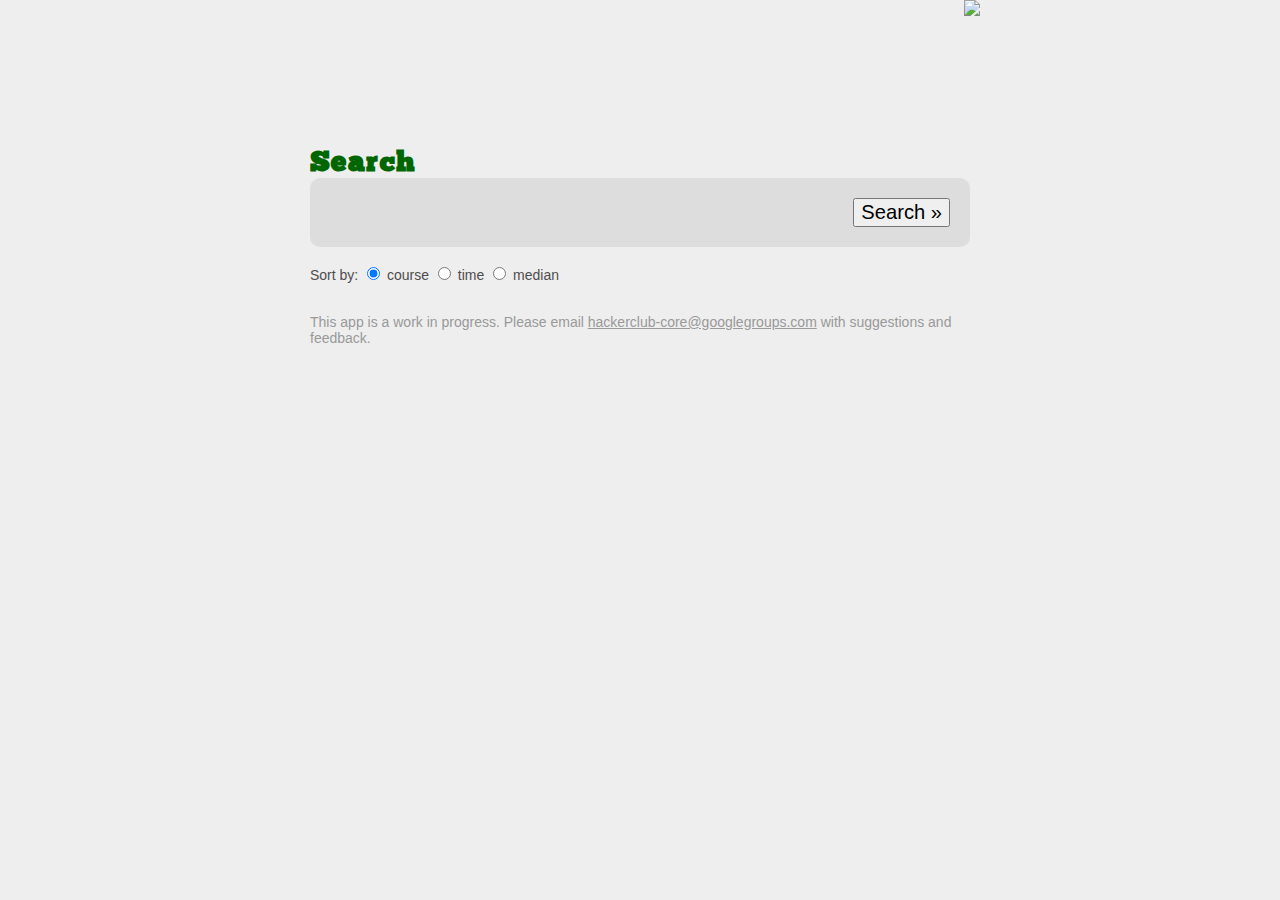
==== index.html @ f26a70c1 "fixed firefox bug: removed console.logs" ====
<html>
	<head>
		<title>Dartmouth Course Picker by Hacker Club</title>

		<script type="text/javascript" src="https://ajax.googleapis.com/ajax/libs/jquery/1.5.2/jquery.min.js"></script>
		<script type="text/javascript" src="dept_map.js"></script>
        <script type="text/javascript" src="jquery-autocomplete/jquery.autocomplete.min.js"></script>

		<link rel="stylesheet" type="text/css"  href="pickre.css" />
		<link rel="stylesheet" type="text/css"  href="jquery-autocomplete/jquery.autocomplete.css" />

		<script type="text/javascript" >
var profs = null;
var dept_abbrevs = null;
var titles = null;
var empty_rows = 0;
var query_url = 'http://hacktown.cs.dartmouth.edu/search/courses/courses/_search';

function show_error(e) {
    //console.log(e);
    the_results_div = get_or_create_results_div().find('#the_results');
    the_results_div.empty();
    result_div = $('<div class="error_msg"><h3>OH NOES! AN ERROR!</h3><h4>Shield Your Eyes:</h4><div>');
    result_div.append(JSON.stringify(e));
    the_results_div.append(result_div);
    return true;
}

var last_result = null;     // used for re-sorting 
var sortby = "course";
function sort_results(data) {
    var f;
    switch(sortby) {
        case "course":
            f = function(a,b) {
                var keya = a['Department'];
                var keyb = b['Department'];
                if (keya < keyb) {
                    return -1;
                }
                else if (keya > keyb) {
                    return 1;
                }
                else {
                    return a['Number'] - b['Number'];
                }
            }
            break;
        case "time":
            f = function(a,b) {

                function score(period) {
                    switch(period) {
                        case '8': return 0;
                        case '9': return 1;
                        case '9L': return 1;
                        case '9S': return 1;
                        case '10': return 2;
                        case '10A': return 2;
                        case '11': return 3;
                        case '12': return 4;
                        case '2': return 5;
                        case '2A': return 5;
                        case '3A': return 6;
                        case '3B': return 6;
                    }
                }
                return score(a['period']) - score(b['period']);
            }
            break;
        case "median":
            // highest first
            f = function(a,b) {
                if (!a['avg_median'])
                    return 1;
                if (!b['avg_median'])
                    return -1;
                return b['avg_median'] - a['avg_median'];
            }
            break;

        default: alert('invalid sorting id, something went wrong');
    }
    return data.sort(f);
}

function show_results(results) {
    results = sort_results(results);

    the_results_div = get_or_create_results_div().find('#the_results');
    the_results_div.empty();
    if(!results || results == '' || results == {}){
        result_div = $('<div class="error_msg">No results :(</div>');
        the_results_div.append(result_div);
        return false;
    }
    /*
		dept_num_title
		term
		profs
		time
		distrib
		wcult
		crn
		nro
    */
    for (key in results) {
        result = results[key];
        if (!result) continue;
        result_div = $('<div class="result"></div>');

        // title
        title = $('<span class="dept_num_title">' + result['Department'] + ' ' + result['Number'] + ': ' + result['title'] + '</span>');
        // crn
        crn = $('<span class="crn">CRN ' + result['CRN'] + '</span>');
        title.append(crn);
        result_div.append(title);

        // Course guide link
        var deptnum = get_department_number(result['Department']);
        var link = 'http://hacktown.cs.dartmouth.edu/gudru/index.php?become=view&year=&term=&number='+result['Number']+'&prof=&action=selectcourses2&dept='+deptnum
        var cglink_div = $('<a class="cglink" href="'+link+'" target="_blank">read reviews</a>');
        result_div.append(cglink_div);

        // term
        term = $('<span class="term"><span class="fieldname">term </span>' + result['term'] + ' ' + result['year'] + '</span>');
        result_div.append(term);

        // profs
        profs_div = $('<span class="profs"></span>');
        if (result['Professors'].length <= 1) {
			profs_div.append($('<span class="fieldname">prof </span>'));
        }
        else {
			profs_div.append($('<span class="fieldname">profs </span>'));
        }
        if (result['Professors'].length > 0) {
            var first = true;
            var html = '';
            for (key in result['Professors']) {
                if (!first) {
                    html += ', ';
                }
                first = false;
                html += result['Professors'][key];
            }
            profs_div.append(html);
        }
        else {
            profs_div.append($('<span class="notfound">none listed</span>'));
        }
        result_div.append(profs_div);

        // Period
        time = $('<span class="time"><span class="fieldname">period </span>' + result['period'] + '</span>');
        result_div.append(time);

        // offered
        if (result['offered']) {
            offered = $('<span class="offered"><span class="fieldname">offered </span>' + result['offered'] + '</span>');
            result_div.append(offered);
        }

		// Distribs
        distrib = $('<span class="distrib"><span class="fieldname">distrib </span></span>');
        if(result['dist'] && result['dist'].length > 0){
            var first = true;
            var html = '';
            // TODO at the moment we bundle distribs together into a string
            // so this is unnecessary
            for (key in result['dist']) {
                if (!first) {
                    html += ', ';
                }
                first = false;
                html += result['dist'][key];
            }
            distrib.append(html);
        }
        else{
            distrib.append($('<span class="notfound">none</span>'));
        }
        result_div.append(distrib);

        // WCULT
        wcult = $('<span class="wcult"><span class="fieldname">wcult </span></span>');
        if(result['wc']){
            wcult.append(result['wc']);
        }
        else{
            wcult.append($('<span class="notfound">none</span>'));
        }
        result_div.append(wcult);

        // Can NRO?
        nro = $('<span class="nro"><span class="fieldname">nro </span></span>');
        if(result['nro'] == 'true'){
            nro.append($('<span>yes</span>')); // TODO why is this not displaying w/o <span>?
        }
        else if(result['nro'] == 'false'){
            nro.append($('<span class="notfound">no</span>'));
        }
        result_div.append(nro);

        // Median
        var med;
        if (result['avg_median']) {
            var avg = result['avg_median'].toFixed(2);
            med = '<span>' + avg + '</span>';
        }
        else {
            med = '<span class="notfound">not available</span>';
        }
        var median_div = $('<span class="median"><span class="fieldname">avg median </span></span>' + med);
        result_div.append(median_div);

        // Note
        if (result['note']) {
            var note_div = $('<span class="note"><span class="fieldname">note </span>'+result['note']+'</span>');
            result_div.append(note_div);
        }


        // Description
        if (result['description']) {
            var description_div = $('<span class="description"><span class="fieldname">description </span>'+result['description']+'</span>');
            result_div.append(description_div);
        }

        the_results_div.append(result_div);
    }
    last_result = results;
}

// course guide defines depts by number
function get_department_number(dept) {
    if (dept_map && dept_map[dept])
        return dept_map[dept]['id'];
    return -1;
}

function get_or_create_results_div() {
    results_div = $('#results');
    if (results_div.length < 1) {
        results_div = $('\
            <div id="results"> \
            <h3> \
            Results \
            </h3> \
            <div id="the_results"> \
            </div> \
            ');
    }
    $('#results_container').html(results_div);
    return results_div;
}

function generate_input_field_quarter() {
    quarters = ['Fall', 'Winter', 'Spring', 'Summer'];
    date = new Date();
    this_year = date.getFullYear();
    years = [this_year, this_year+1]
    var html = '';
    html += '<select name="term">';
    for (key in quarters) {
        quarter = quarters[key];
        html += '<option value="' + quarter + '">' + quarter + '</option>';
    }
    html += '</select>';
    html += '<select name="year">';
    for (key in years) {
        year = years[key];
        html += '<option value="' + year+ '">' + year+ '</option>';
    }
    html += '</select>';
    return html;
}

function generate_input_field_time() {
    times = ['8', '9', '9L', '9S', '10', '11', '12', '2', '10A', '2A', '3A', '3B', ];
    html = '';
    html += '<span style="font-size: .7em;">';
    for (key in times) {
        time = times[key];
        html += '<input type="checkbox" name="period_' + time + '" id="period_' + time + '" value="1" /><label for="period_'+time+'">'+time+'</label>';
    }
    html += '&nbsp;&nbsp;&nbsp;';
    html += '<a href="#" class="check_all">ALL</a>';
    html += '&nbsp;&nbsp;&nbsp;';
    html += '<a href="#" class="check_none">NONE</a>';
    html += '</span>';
    return html;
}

function generate_input_field_distrib() {
    distribs = ['ART', 'LIT', 'TMV', 'INT', 'SOC', 'QDS', 'SCI', 'SLA', 'TAS', 'TLA', ];
    html = '';
    html += '<span style="font-size: .7em;">';
    for (key in distribs) {
        distrib = distribs[key];
        html += '<input type="checkbox" name="distrib_' + distrib + '" id="distrib_' + distrib + '" value="1" /><label for="distrib_'+distrib+'">'+distrib+'</label>';
    }
    html += '&nbsp;&nbsp;&nbsp;';
    html += '<a href="#" class="check_all">ALL</a>';
    html += '&nbsp;&nbsp;&nbsp;';
    html += '<a href="#" class="check_none">NONE</a>';
    html += '</span>';
    return html;
}

var search_options = {
    'Professors': {
        'long_name': 'Professor',
        'input_field': '<input type="text" name="Professors" id="Professors" value=""/>',
    },
    'title': {
        'long_name': 'Title',
        'input_field': '<input type="text" name="title" id="title" value=""/>',
    },
    'department': {
        'long_name': 'Department',
        'input_field': '<input type="text" name="Department" id="dept" value=""/>',
    },
    'Number': {
        'long_name': 'Course Number',
        'input_field': '<input type="text" name="Number" id="Number" value=""/>',
    },
    'description': {
        'long_name': 'Course Description',
        'input_field': '<input type="text" name="description" id="description" value=""/>',
    },
    'median_grade': {
        'long_name': 'Average Median',
        'input_field': ' \
<select name="avg_median" > \
<option value="4.00">A</option> \
<option value="3.66">A- or higher</option> \
<option value="3.33">B+ or higher</option> \
<option value="3.0">B or higher</option> \
<option value="2.66">B- or higher</option> \
</select> \
',
    },
    'time': {
        'long_name': 'Meeting Time',
        'input_field': generate_input_field_time(),
    },
    'term': {
        'long_name': 'Quarter',
        'input_field': generate_input_field_quarter(),
    },
    'dist': {
        'long_name': 'Distrib',
        'input_field': generate_input_field_distrib(),
    },
    'wc': {
        'long_name': 'World Culture',
        'input_field': '\
<select name="wc"><option value="W">W</option><option value="NW">NW</option><option value="CI">CI</option></select>',
    },
    'nro': {
        'long_name': 'Can NRO?',
        'input_field': '<input type="checkbox" name="nro" value="true" checked="checked"/>Heck Yeah',
    },
/*
'enrollment_cap':  {
'long_name' : 'Enrollment Cap',
'input_field' : '<input type="text" name="" id="" value="" />',
},
*/
    /*
    'space_left': {
        'long_name': 'Space Left?',
        'input_field': '<input type="checkbox" checked="checked" />Heck Yeah',
    },
    */
};

function make_left_side_dropdown() {
    var dropdown = $('<select name="criteria"></select>');
    var first_option = $('<option value="null">---Choose Criteria---</option>');
    dropdown.append(first_option);
    for (var key in search_options) {
        var settings = search_options[key];
        var option_tag = $('<option></option>');
        option_tag.attr('value', key);
        option_tag.html(settings['long_name']);
        dropdown.append(option_tag);
    }
    dropdown.change(function () {
        choice = $(this).val();
        old_value = dropdown.data('old_value');
        dropdown.data('old_value', choice);
        if (choice == 'null') {
            var right_side_html = '';
            if (!$(this).data('is_empty')) {
                empty_rows++;
                $(this).data('is_empty', true);
            }
        } else {
            $(this).children('[value="null"]').hide();
            search_options[choice]['in_use'] = true;
            var right_side_html = search_options[choice]['input_field'];
            if ($(this).data('is_empty')) {
                empty_rows--;
                $(this).data('is_empty', false);
            }
        }
        if(!old_value){
            $(this).parent().children('.close_row').show();
        }
        if (old_value) {
            search_options[old_value]['in_use'] = false;
        }
        var right_side = $(this).parents('fieldset.search_row').find('.right_side')
        right_side.html(right_side_html);
        add_search_row_if_we_need_one();
    });
    dropdown.data('is_empty', true);
    dropdown.mouseenter(function () {
        for (key in search_options) {
            if (search_options[key]['in_use']) {
                $(this).find("option[value='" + key + "']").hide();

            } else {
                $(this).find("option[value='" + key + "']").show();
            }
        }
    });
    return dropdown

}

function add_search_row_if_we_need_one() {
    while (empty_rows <= 0) {
        insert_search_row_dom_element();
    }
    $(".check_all").click(function () {
        $(this).parent().children("input").attr('checked', 'checked');
    });
    $(".check_none").click(function () {
        $(this).parent().children("input").attr('checked', '');
    });
    $(".close_row").click(function () {
        left_side = $(this).parent();
        // choose "null" in the dropdown--just to make sure that the option that had been selected gets added back to the set of available options
        left_side.find("select option:selected").removeAttr('selected');
        left_side.find("select option[value='term']").attr('selected', 'selected');
        left_side.find("select").change();
        left_side.parent().hide();
    });
    $('input[name="Professors"]').autocomplete(profs,
            {
                matchContains: true,
                //autoFill: true,
                selectFirst: false
            });
    $('input[name="title"]').autocomplete(titles,
            {
                matchContains: true,
                //autoFill: true,
                selectFirst: false
            });
    $('input[name="Department"]').autocomplete(dept_abbrevs,
            {
                //autoFill: true,
                multiple: true,
                selectFirst: false
            });
}

function make_search_row_dom_element() {
    row = $(' <fieldset class="search_row"> </fieldset> ');
    left_side = $(' <fieldset class="left_side"> </fieldset> ');
    close_link = $('<a href="#" class="close_row">X</a>');
    left_side.append(close_link);
    close_link.hide();
    left_side.append(make_left_side_dropdown());
    right_side = $(' <fieldset class="right_side"></fieldset> ');
    row.append(left_side);
    row.append(right_side);
    return row[0];
}

function get_search_form() {
    return $('#search_form');
}

function insert_search_row_dom_element() {
    row = make_search_row_dom_element();
    get_search_form().find('.rows').append(row);
    /*
    if (row.find('#Professors')) {
        $('#Professors').focus();
    }
    else if (row.find('#title')) {
        $('#title').focus();
    }
    */
    empty_rows++;
    return row;
}


function do_search() {
    the_form = $('#search_form');
    form_params = the_form.serializeArray();
    periods = [];
    distribs = [];

    queries = [];
    for (key in form_params) {
        if (form_params[key]['name'] == 'Department' && form_params[key]['value'] != '') {
            var vals = form_params[key]['value'].split(',');

            depts = [];
            for (var k in vals) {
                var val = $.trim(vals[k]);
                if (val == '') continue;

                // resolve dept
                if (!dept_map[val]) {
                    //try to resolve it
                    for (key in dept_map) {
                        if (dept_map[key]['name'].toLowerCase() == val.toLowerCase()) {
                            val = key;
                            break;
                        }
                    }
                }
                depts.push(val);
            }

            i = {}; //hash needs to be built at runtime
            i['Department'] = depts.join(' OR ');
            queries.push({
                "field": i
            });
        }
        else if (form_params[key]['name'] == 'description' && form_params[key]['value'] != '') {
            var val = form_params[key]['value'];
            splits = val.split(' ');
            joinme = [];
            for (s in splits) {
                if (splits[s] != '')
                    joinme.push(splits[s]);
            }
            val = joinme.join(' AND ');

            i = {}; //hash needs to be built at runtime
            i['description'] = val;
            queries.push({
                "field": i
            });
        }
        else if (form_params[key]['name'] == 'Professors' && form_params[key]['value'] != '') {
            var val = form_params[key]['value'];
            splits = val.split(' ');
            joinme = [];
            for (s in splits) {
                if (splits[s] != '')
                    joinme.push(splits[s]);
            }
            val = joinme.join(' AND ');

            i = {}; //hash needs to be built at runtime
            i['Professors'] = val;
            queries.push({
                "field": i
            });
        }
        else if (form_params[key]['name'] == 'title' && form_params[key]['value'] != '') {
            var val = form_params[key]['value'];
            splits = val.split(' ');
            joinme = [];
            for (s in splits) {
                if (splits[s] != '')
                    joinme.push(splits[s]);
            }
            val = joinme.join(' AND ');

            i = {}; //hash needs to be built at runtime
            i['title'] = val;
            queries.push({
                "field": i
            });
        }
        else if (form_params[key]['name'] == 'Number' && form_params[key]['value'] != '') {
            var val = parseInt(form_params[key]['value']);
            if (isNaN(val))
                continue;

            // course numbers are length 3, padded by 0s
            var pad = val+'';
            while (pad.length < 3) {
                pad = '0'+pad;
            }

            i = {}; //hash needs to be built at runtime
            i['Number'] = pad;
            queries.push({
                "field": i
            });
        }
        else if (form_params[key]['name'] == 'avg_median' && form_params[key]['value'] != '') {
            var val = parseFloat(form_params[key]['value']);
            i = {}; //hash needs to be built at runtime
            i['avg_median'] = pad;
            // http://www.elasticsearch.org/guide/reference/query-dsl/range-query.html
            queries.push({
                    "range": {
                        "avg_median": {
                            "from": val,
                            "to": 5
                        }
                    }
            });
        }
        else if (form_params[key]['name'] == 'criteria') {
            continue;
        } else if (form_params[key]['name'].substring(0, 7) == 'period_') {
            // grab the period param
            if (form_params[key]['value'] == '1') {
                periods.push(form_params[key]['name'].substring(7));
            }
        } else if (form_params[key]['name'].substring(0, 8) == 'distrib_') {
            // grab the distrib param
            if (form_params[key]['value'] == '1') {
                distribs.push(form_params[key]['name'].substring(8));
            }
        }  else if(form_params[key]['value'] && form_params[key]['value'] != ''){
            i = {}; //hash needs to be built at runtime
            i[form_params[key]['name']] = form_params[key]['value'];
            queries.push({
                "field": i
            });
        }
    }

    if (periods.length > 0) {
    	i = {
            "field": {
                "period": periods.join(' ')
            }
       };
        queries.push(i);
    }
    if (distribs.length > 0) {
    	i = {
            "field": {
                "dist": distribs.join(' ')
            }
       };
        queries.push(i);
    }
    search_params = {
        "size": 9000,
        "query": {"bool": { "must":  queries}}
    };
    //console.log(JSON.stringify(search_params));
    $('#results_container').html('<h1>Loading...</h1>');
    $.ajax({
        dataType: "json",
        type: "POST",
        url: query_url,
        data: JSON.stringify(search_params),
        success: function (data) {
            //we only want the juicy part of the data
            //console.log(JSON.stringify(data));
            data = data['hits']['hits'];
            for (key in data) {
                data[key] = data[key]["_source"];
                if (!data[key]) continue;
                //pull the Department, number, section info out of the "names" field
                data[key]['Department'] = data[key]["names"][0]["Department"];
                data[key]['Number'] = data[key]["names"][0]["Number"];
                data[key]['Section'] = data[key]["names"][0]["Section"];
            }
            show_results(data);
        },
        error: function (e) {
            show_error(e);
        }
    });
}

function removeDups(arrVal) {
    var uniqueArr = [];
    for (var i = arrVal.length; i--; ) {
        var val = arrVal[i];
        if ($.inArray(val, uniqueArr) === -1) {
            uniqueArr.unshift(val);
        }
    }
    return uniqueArr;
}

//RUN THIS STUFF AT PAGE LOAD
$().ready(function () {
    search_params = {
        "size": 9000,
    };

    // prof and title autocomplete
    $.ajax({
        dataType: "json",
        type: "POST",
        url: query_url,
        data: JSON.stringify(search_params),
        success: function (data) {
            data = data['hits']['hits'];
            profs = removeDups($.map(data , function(x){ return x['_source']['Professors']}));
            titles = removeDups($.map(data , function(x){ return x['_source']['title']}));
        },
        error: function (e) {
            //console.log(JSON.stringify(e));
        }
    });

    // department autocomplete
    dept_abbrevs = []
    for (key in dept_map) {
        dept_abbrevs.push(key);
        dept_abbrevs.push(dept_map[key]['name']);
    }
        
    for (key in search_options) {
        search_options[key]['in_use'] = false;
    }

    row1 = insert_search_row_dom_element();
    row1 = $(row1);

    row1.find("select option:selected").removeAttr('selected');
    row1.find("select option[value='term']").attr('selected', 'selected');
    row1.find("select").change();

    //show_favorites();
    $("form#search_form input[type='submit']").click(function () {
    	try{
        	do_search();
        }catch(e){
        	//console.log(e.message)
        }
        return false;
    });


    // bind sort by preferences
    $("input:radio[name=sortby]").change(function() {
            sortby = $(this).val();
            if (last_result) {
                $('#results_container').html('Loading...');
                show_results(last_result);
            }
    });
});
</script>
	</head>
	<body>
		<div id="header">
			<a id="logo" href="http://hacktown.cs.dartmouth.edu">
				<img src="assets/pickr_logo.png"/>
			</a>
		</div>
		<div id="content">

			<div id="search">
				<h3>Search</h3>
				<form method="" action="" id="search_form">
					<fieldset class="rows">
					</fieldset>
					<input type="submit" value="Search &raquo;"/>
				</form>
			</div>

            <div>
                Sort by: <input type="radio" id="sortby_course" name="sortby" value="course" checked> <label for="sortby_course">course</label>
                <input type="radio" id="sortby_time" name="sortby" value="time"> <label for="sortby_time">time</label>
                <input type="radio" id="sortby_median" name="sortby" value="median"> <label for="sortby_median">median</label>
            <br><br>
            </div>

			<div id="results_container">
			</div>
			<!--
			<div id="favorites">

			<h2>
			Favorites
			</h2>

			</div>
			-->
            <div id="disclaimer">
            This app is a work in progress.  Please email <a href="mailto:hackerclub-core@googlegroups.com">hackerclub-core@googlegroups.com</a> with suggestions and feedback.
            </div>
		</div>
	</body>
</html>
---- pickre.css ----
@font-face {
    font-family: 'ChunkFiveRegular';
    src: url('font-face/ChunkFive/Chunkfive-webfont.eot');
    src: url('font-face/ChunkFive/Chunkfive-webfont.eot?#iefix') format('embedded-opentype'),
         url('font-face/ChunkFive/Chunkfive-webfont.woff') format('woff'),
         url('font-face/ChunkFive/Chunkfive-webfont.ttf') format('truetype'),
         url('font-face/ChunkFive/Chunkfive-webfont.svg#ChunkFiveRegular') format('svg');
    font-weight: normal;
    font-style: normal;
}

h3 {
	font-family:ChunkFiveRegular;
	letter-spacing:0.05em;
	font-size:2em;
	color:#060;
	margin:0;
	padding:0;
}

html{
    width: 100%;
/*    background-color: gray;
*/
}
body{
    width: 700px;
    margin: auto;
    background-color: #eee;
    font-family: arial;
    font-size: 14px;
    color: #4d4d4d;
}

#header{
	height:130px;
}

#header a#logo{
	position:relative;
	float:right;
	right:10px;
}

#content{
    padding: 20px;
}

fieldset{
    margin: 0;
    padding: 0;
    background: none;
    border: none;
}

#search_form{
    border-radius: 10px;
    -border-radius: 10px;
    -moz-border-radius: 10px;
    font-size: 1.2em;
    text-align: right;
    background-color: #ddd;
    padding: 20px;
}

#search_form input[type='submit']{
    display: inline-block;
    font-size: 1.2em;
}

.search_row{
    text-align: left;
    height: 50px;
}

.search_row .left_side{
    width: 300px;
    display: inline-block;
    vertical-align: middle;
    height: 100%;
    text-align: right;
}
.search_row .left_side select{
    width: 93%;
    overflow: hidden;
    text-align: left;
}
.search_row .left_side .close_link{
    width: 7%;
    overflow: hidden;
    text-align: left;
}

.search_row .right_side{
    height: 100%;
    vertical-align: middle;
    width: 300px;
    display: inline-block;
    padding: 0 10px 0 10px;
}
.search_row .right_side input[type='text']{
    width: 100%;
}

.search_row a.close_row {
	font-size: .8em;
}

.search_row a{
    text-decoration: none;
    font-family: arial 'courier new';
    font-weight: bold;
    vertical-align: middle;
    margin: 0px 3px;
    background-color:#aaa;
    color:#ddd;
    border: 0;
    padding: 0 3px 0 3px;
    -moz-border-radius: 3px;
    -webkit-border-radius: 3px;
    border-radius: 3px;
}
.search_row a:hover{
    background-color:#999;
    color:white;
}

.result .dept_num{
    display: block;
    width: 100%;
    font-size: 1.3em;
}
.result .desc{
    display: block;
    width: 100%;
    font-size: 1.1em;
}

.result > span{
    display: block;
    padding: 2px 10px;
}

.result span span.fieldname,
.result span.notfound
{
	font-weight:normal;
	font-style:italic;
}
.result span span.fieldname {
	color:#3a3;
	display:block;
	float:left;
	width:100px;
}
.result span.notfound {
	color:#044904;
}

.result {
	width: 100%;
	margin-bottom: 20px;
	background-color:#262;
	border-radius:10px;
	color:white;
	font-weight:bold;
	padding-bottom:6px;
	margin:13px 0 13px 0;
}

/* course title acts as the header of each section -- darker color */
.result .dept_num_title {
	background-color:#055005;
	border-radius:10px 10px 0 0;
	padding-top:5px;
	font-size:1.2em;
	letter-spacing:1px;
}

/* CRN is differently colored & off to the right b/c people don't care about it when skimming */
.result .crn {
	float:right;
	color:#3a3;
	font-weight:normal;
	font-style:italic;
}

/* error handling has different formatting than a single result*/
.error_msg {
	background-color:#aaa;
	color:white;
	font-weight:normal;
	padding:10px;
	border-radius:10px;
}

.description,
.note {
	font-weight:normal;
}

.cglink{
	color:white;
	background-color:#055005;
	font-style:italic;
	font-weight:normal;
	font-size:0.9em;
	vertical-align:middle;
	text-decoration:none;
	display:block;
	float:right;
	padding:6px 7px;
	margin:6px;
	border-radius:3px;
}
.cglink:hover{
    background-color:#3a3;
}

/* unused */
.result .offering{
    margin-left: 10px;
}
.result .offering .prof{
    margin-left: 5px;
}

.result .offering .time{
    margin-left: 5px;
}
.result .offering .term{
}
.result .offering .crn{
    margin-left: 5px;
}

#disclaimer {
    margin-top: 15px;
    color: #999;
}
#disclaimer a {
    color: #999;
}
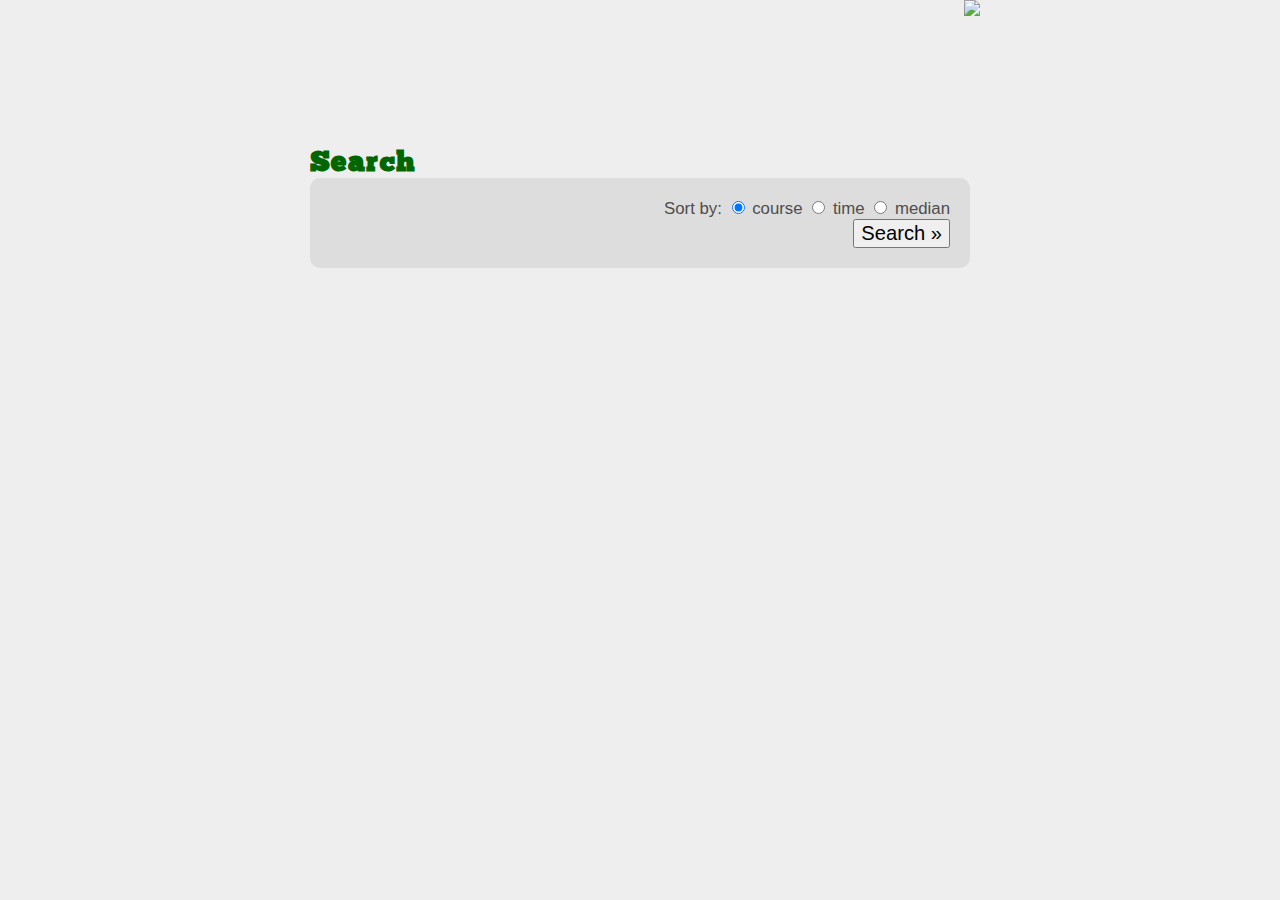
==== commit fdb77e94: "index:put median value in span w/ median fieldName" ====
--- a/index.html
+++ b/index.html
@@ -17,7 +17,7 @@
 var query_url = 'http://hacktown.cs.dartmouth.edu/search/courses/courses/_search';
 
 function show_error(e) {
-    //console.log(e);
+    console.log(e);
     the_results_div = get_or_create_results_div().find('#the_results');
     the_results_div.empty();
     result_div = $('<div class="error_msg"><h3>OH NOES! AN ERROR!</h3><h4>Shield Your Eyes:</h4><div>');
@@ -203,15 +203,14 @@
         result_div.append(nro);
 
         // Median
-        var med;
+        var median_div = $('<span class="median"><span class="fieldname">avg median </span></span>');
         if (result['avg_median']) {
             var avg = result['avg_median'].toFixed(2);
-            med = '<span>' + avg + '</span>';
+            median_div.append($('<span>' + avg + '</span>'));
         }
         else {
-            med = '<span class="notfound">not available</span>';
-        }
-        var median_div = $('<span class="median"><span class="fieldname">avg median </span></span>' + med);
+            median_div.append($('<span class="notfound">not available</span>'));
+        }
         result_div.append(median_div);
 
         // Note
@@ -464,7 +463,6 @@
     $('input[name="Department"]').autocomplete(dept_abbrevs,
             {
                 //autoFill: true,
-                multiple: true,
                 selectFirst: false
             });
 }
@@ -511,28 +509,19 @@
     queries = [];
     for (key in form_params) {
         if (form_params[key]['name'] == 'Department' && form_params[key]['value'] != '') {
-            var vals = form_params[key]['value'].split(',');
-
-            depts = [];
-            for (var k in vals) {
-                var val = $.trim(vals[k]);
-                if (val == '') continue;
-
-                // resolve dept
-                if (!dept_map[val]) {
-                    //try to resolve it
-                    for (key in dept_map) {
-                        if (dept_map[key]['name'].toLowerCase() == val.toLowerCase()) {
-                            val = key;
-                            break;
-                        }
+            var val = form_params[key]['value'];
+            // resolve dept
+            if (!dept_map[val]) {
+                //try to resolve it
+                for (key in dept_map) {
+                    if (dept_map[key]['name'].toLowerCase() == val.toLowerCase()) {
+                        val = key;
                     }
                 }
-                depts.push(val);
             }
 
             i = {}; //hash needs to be built at runtime
-            i['Department'] = depts.join(' OR ');
+            i['Department'] = val;
             queries.push({
                 "field": i
             });
@@ -657,7 +646,7 @@
         "size": 9000,
         "query": {"bool": { "must":  queries}}
     };
-    //console.log(JSON.stringify(search_params));
+    console.log(JSON.stringify(search_params));
     $('#results_container').html('<h1>Loading...</h1>');
     $.ajax({
         dataType: "json",
@@ -713,7 +702,7 @@
             titles = removeDups($.map(data , function(x){ return x['_source']['title']}));
         },
         error: function (e) {
-            //console.log(JSON.stringify(e));
+            console.log(JSON.stringify(e));
         }
     });
 
@@ -740,7 +729,7 @@
     	try{
         	do_search();
         }catch(e){
-        	//console.log(e.message)
+        	console.log(e.message)
         }
         return false;
     });
@@ -770,14 +759,16 @@
 				<form method="" action="" id="search_form">
 					<fieldset class="rows">
 					</fieldset>
+                    <fieldset id="sortby">
+                        Sort by: <input type="radio" id="sortby_course" name="sortby" value="course" checked> course
+                        <input type="radio" id="sortby_time" name="sortby" value="time"> time
+                        <input type="radio" id="sortby_median" name="sortby" value="median"> median
+                    </fieldset>
 					<input type="submit" value="Search &raquo;"/>
 				</form>
 			</div>
 
             <div>
-                Sort by: <input type="radio" id="sortby_course" name="sortby" value="course" checked> <label for="sortby_course">course</label>
-                <input type="radio" id="sortby_time" name="sortby" value="time"> <label for="sortby_time">time</label>
-                <input type="radio" id="sortby_median" name="sortby" value="median"> <label for="sortby_median">median</label>
             <br><br>
             </div>
 
@@ -792,9 +783,6 @@
 
 			</div>
 			-->
-            <div id="disclaimer">
-            This app is a work in progress.  Please email <a href="mailto:hackerclub-core@googlegroups.com">hackerclub-core@googlegroups.com</a> with suggestions and feedback.
-            </div>
 		</div>
 	</body>
 </html>
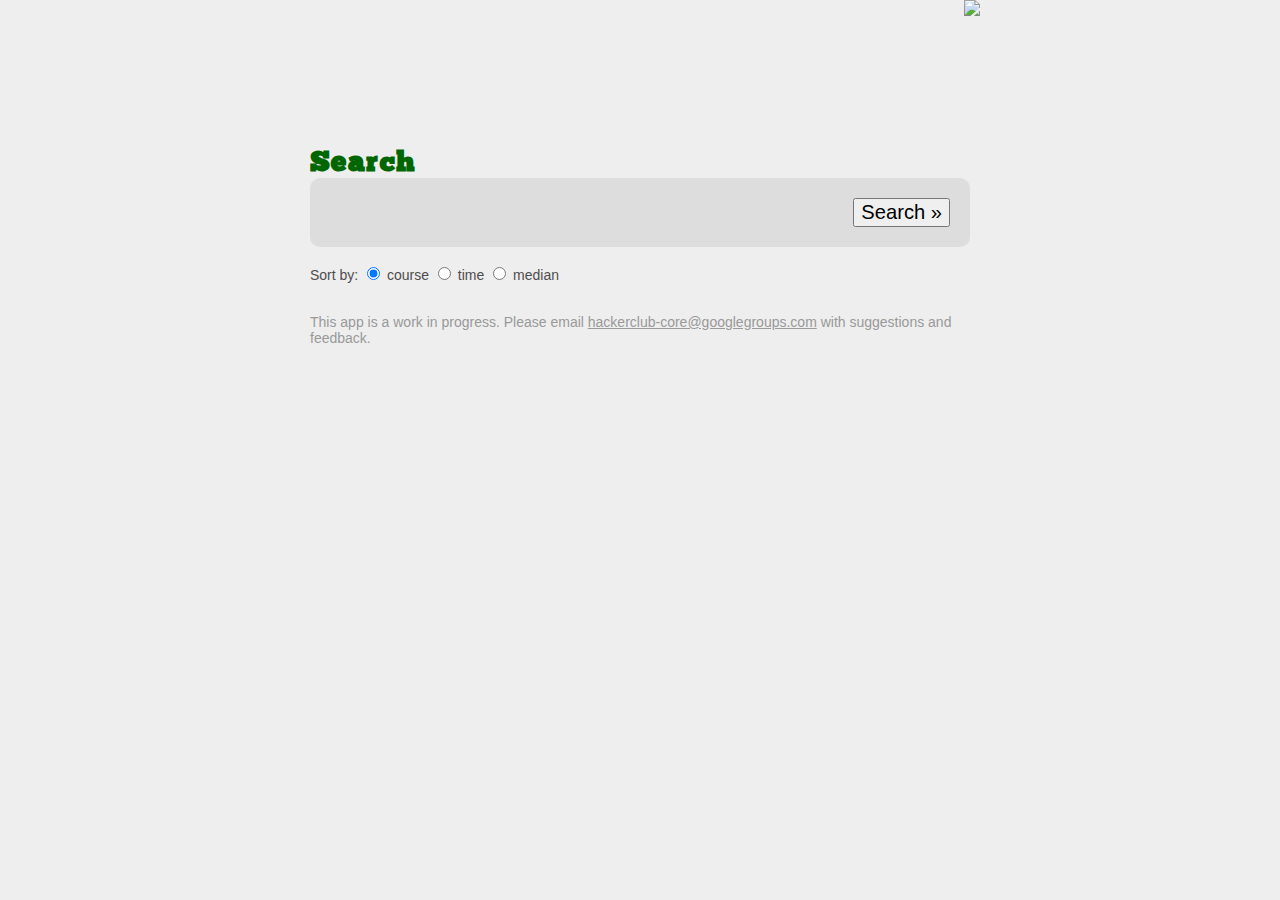
==== commit fc184388: "Merge branch 'master' of github.com:DartmouthHackerClub/CoursePicker" ====
--- a/index.html
+++ b/index.html
@@ -17,7 +17,7 @@
 var query_url = 'http://hacktown.cs.dartmouth.edu/search/courses/courses/_search';
 
 function show_error(e) {
-    console.log(e);
+    //console.log(e);
     the_results_div = get_or_create_results_div().find('#the_results');
     the_results_div.empty();
     result_div = $('<div class="error_msg"><h3>OH NOES! AN ERROR!</h3><h4>Shield Your Eyes:</h4><div>');
@@ -142,7 +142,8 @@
                     html += ', ';
                 }
                 first = false;
-                html += result['Professors'][key];
+		var prof = result['Professors'][key];
+                html += "<a href='http://dartwiki.org/w/" + prof.replace(' ', '_') + "'>" + prof + "</a>"
             }
             profs_div.append(html);
         }
@@ -306,74 +307,6 @@
     html += '</span>';
     return html;
 }
-
-var search_options = {
-    'Professors': {
-        'long_name': 'Professor',
-        'input_field': '<input type="text" name="Professors" id="Professors" value=""/>',
-    },
-    'title': {
-        'long_name': 'Title',
-        'input_field': '<input type="text" name="title" id="title" value=""/>',
-    },
-    'department': {
-        'long_name': 'Department',
-        'input_field': '<input type="text" name="Department" id="dept" value=""/>',
-    },
-    'Number': {
-        'long_name': 'Course Number',
-        'input_field': '<input type="text" name="Number" id="Number" value=""/>',
-    },
-    'description': {
-        'long_name': 'Course Description',
-        'input_field': '<input type="text" name="description" id="description" value=""/>',
-    },
-    'median_grade': {
-        'long_name': 'Average Median',
-        'input_field': ' \
-<select name="avg_median" > \
-<option value="4.00">A</option> \
-<option value="3.66">A- or higher</option> \
-<option value="3.33">B+ or higher</option> \
-<option value="3.0">B or higher</option> \
-<option value="2.66">B- or higher</option> \
-</select> \
-',
-    },
-    'time': {
-        'long_name': 'Meeting Time',
-        'input_field': generate_input_field_time(),
-    },
-    'term': {
-        'long_name': 'Quarter',
-        'input_field': generate_input_field_quarter(),
-    },
-    'dist': {
-        'long_name': 'Distrib',
-        'input_field': generate_input_field_distrib(),
-    },
-    'wc': {
-        'long_name': 'World Culture',
-        'input_field': '\
-<select name="wc"><option value="W">W</option><option value="NW">NW</option><option value="CI">CI</option></select>',
-    },
-    'nro': {
-        'long_name': 'Can NRO?',
-        'input_field': '<input type="checkbox" name="nro" value="true" checked="checked"/>Heck Yeah',
-    },
-/*
-'enrollment_cap':  {
-'long_name' : 'Enrollment Cap',
-'input_field' : '<input type="text" name="" id="" value="" />',
-},
-*/
-    /*
-    'space_left': {
-        'long_name': 'Space Left?',
-        'input_field': '<input type="checkbox" checked="checked" />Heck Yeah',
-    },
-    */
-};
 
 function make_left_side_dropdown() {
     var dropdown = $('<select name="criteria"></select>');
@@ -463,6 +396,7 @@
     $('input[name="Department"]').autocomplete(dept_abbrevs,
             {
                 //autoFill: true,
+                multiple: true,
                 selectFirst: false
             });
 }
@@ -509,19 +443,28 @@
     queries = [];
     for (key in form_params) {
         if (form_params[key]['name'] == 'Department' && form_params[key]['value'] != '') {
-            var val = form_params[key]['value'];
-            // resolve dept
-            if (!dept_map[val]) {
-                //try to resolve it
-                for (key in dept_map) {
-                    if (dept_map[key]['name'].toLowerCase() == val.toLowerCase()) {
-                        val = key;
+            var vals = form_params[key]['value'].split(',');
+
+            depts = [];
+            for (var k in vals) {
+                var val = $.trim(vals[k]);
+                if (val == '') continue;
+
+                // resolve dept
+                if (!dept_map[val]) {
+                    //try to resolve it
+                    for (key in dept_map) {
+                        if (dept_map[key]['name'].toLowerCase() == val.toLowerCase()) {
+                            val = key;
+                            break;
+                        }
                     }
                 }
+                depts.push(val);
             }
 
             i = {}; //hash needs to be built at runtime
-            i['Department'] = val;
+            i['Department'] = depts.join(' OR ');
             queries.push({
                 "field": i
             });
@@ -646,7 +589,7 @@
         "size": 9000,
         "query": {"bool": { "must":  queries}}
     };
-    console.log(JSON.stringify(search_params));
+    //console.log(JSON.stringify(search_params));
     $('#results_container').html('<h1>Loading...</h1>');
     $.ajax({
         dataType: "json",
@@ -684,10 +627,106 @@
     return uniqueArr;
 }
 
+// implement JSON.stringify serialization for browsers that don't have
+JSON = {};
+JSON.stringify = JSON.stringify || function (obj) {
+    var t = typeof (obj);
+    if (t != "object" || obj === null) {
+        // simple data type
+        if (t == "string") obj = '"'+obj+'"';
+        return String(obj);
+    }
+    else {
+        // recurse array or object
+        var n, v, json = [], arr = (obj && obj.constructor == Array);
+        for (n in obj) {
+            v = obj[n]; t = typeof(v);
+            if (t == "string") v = '"'+v+'"';
+            else if (t == "object" && v !== null) v = JSON.stringify(v);
+            json.push((arr ? "" : '"' + n + '":') + String(v));
+        }
+        return (arr ? "[" : "{") + String(json) + (arr ? "]" : "}");
+    }
+};
+
+// search options
+var search_options = {
+    'Professors': {
+        'long_name': 'Professor',
+        'input_field': '<input type="text" name="Professors" id="Professors" value=""/>'
+    },
+    'title': {
+        'long_name': 'Title',
+        'input_field': '<input type="text" name="title" id="title" value=""/>'
+    },
+    'department': {
+        'long_name': 'Department',
+        'input_field': '<input type="text" name="Department" id="dept" value=""/>'
+    },
+    'Number': {
+        'long_name': 'Course Number',
+        'input_field': '<input type="text" name="Number" id="Number" value=""/>'
+    },
+    'description': {
+        'long_name': 'Course Description',
+        'input_field': '<input type="text" name="description" id="description" value=""/>'
+    },
+    'median_grade': {
+        'long_name': 'Average Median',
+        'input_field': ' \
+<select name="avg_median" > \
+<option value="4.00">A</option> \
+<option value="3.66">A- or higher</option> \
+<option value="3.33" selected>B+ or higher</option> \
+<option value="3.0">B or higher</option> \
+<option value="2.66">B- or higher</option> \
+</select> \
+'
+    },
+    'time': {
+        'long_name': 'Meeting Time',
+        'input_field': generate_input_field_time()
+    },
+    'term': {
+        'long_name': 'Quarter',
+        'input_field': generate_input_field_quarter()
+    },
+    'dist': {
+        'long_name': 'Distrib',
+        'input_field': generate_input_field_distrib()
+    },
+    'wc': {
+        'long_name': 'World Culture',
+        'input_field': '\
+<select name="wc"><option value="W">W</option><option value="NW">NW</option><option value="CI">CI</option></select>'
+    },
+    'nro': {
+        'long_name': 'Can NRO?',
+        'input_field': '<input type="checkbox" name="nro" value="true" checked="checked"/>Heck Yeah'
+    }
+/*
+'enrollment_cap':  {
+'long_name' : 'Enrollment Cap',
+'input_field' : '<input type="text" name="" id="" value="" />'
+},
+*/
+    /*
+    'space_left': {
+        'long_name': 'Space Left?',
+        'input_field': '<input type="checkbox" checked="checked" />Heck Yeah'
+    },
+    */
+};
+
 //RUN THIS STUFF AT PAGE LOAD
 $().ready(function () {
+    if($.browser.msie) {
+        $('#results_container').html('<h1><a href="http://getfirefox.com">Get Firefox</a> or <a href="http://google.com/chrome">Get Chrome</a></h1>');
+        alert("Course picker isn't written for Internet Explorer and may not work correctly.");
+    }
+
     search_params = {
-        "size": 9000,
+        "size": 9000
     };
 
     // prof and title autocomplete
@@ -702,7 +741,7 @@
             titles = removeDups($.map(data , function(x){ return x['_source']['title']}));
         },
         error: function (e) {
-            console.log(JSON.stringify(e));
+            //console.log(JSON.stringify(e));
         }
     });
 
@@ -729,7 +768,7 @@
     	try{
         	do_search();
         }catch(e){
-        	console.log(e.message)
+        	//console.log(e.message)
         }
         return false;
     });
@@ -743,13 +782,29 @@
                 show_results(last_result);
             }
     });
+
+
 });
+</script>
+
+<script type="text/javascript">
+
+  var _gaq = _gaq || [];
+  _gaq.push(['_setAccount', 'UA-23367713-1']);
+  _gaq.push(['_trackPageview']);
+
+  (function() {
+    var ga = document.createElement('script'); ga.type = 'text/javascript'; ga.async = true;
+    ga.src = ('https:' == document.location.protocol ? 'https://ssl' : 'http://www') + '.google-analytics.com/ga.js';
+    var s = document.getElementsByTagName('script')[0]; s.parentNode.insertBefore(ga, s);
+  })();
+
 </script>
 	</head>
 	<body>
 		<div id="header">
 			<a id="logo" href="http://hacktown.cs.dartmouth.edu">
-				<img src="assets/pickr_logo.png"/>
+				<img src="assets/pickr_logo.png" border="0"/>
 			</a>
 		</div>
 		<div id="content">
@@ -759,16 +814,14 @@
 				<form method="" action="" id="search_form">
 					<fieldset class="rows">
 					</fieldset>
-                    <fieldset id="sortby">
-                        Sort by: <input type="radio" id="sortby_course" name="sortby" value="course" checked> course
-                        <input type="radio" id="sortby_time" name="sortby" value="time"> time
-                        <input type="radio" id="sortby_median" name="sortby" value="median"> median
-                    </fieldset>
 					<input type="submit" value="Search &raquo;"/>
 				</form>
 			</div>
 
             <div>
+                Sort by: <input type="radio" id="sortby_course" name="sortby" value="course" checked> <label for="sortby_course">course</label>
+                <input type="radio" id="sortby_time" name="sortby" value="time"> <label for="sortby_time">time</label>
+                <input type="radio" id="sortby_median" name="sortby" value="median"> <label for="sortby_median">median</label>
             <br><br>
             </div>
 
@@ -783,6 +836,9 @@
 
 			</div>
 			-->
+            <div id="disclaimer">
+            This app is a work in progress.  Please email <a href="mailto:hackerclub-core@googlegroups.com">hackerclub-core@googlegroups.com</a> with suggestions and feedback.
+            </div>
 		</div>
 	</body>
 </html>
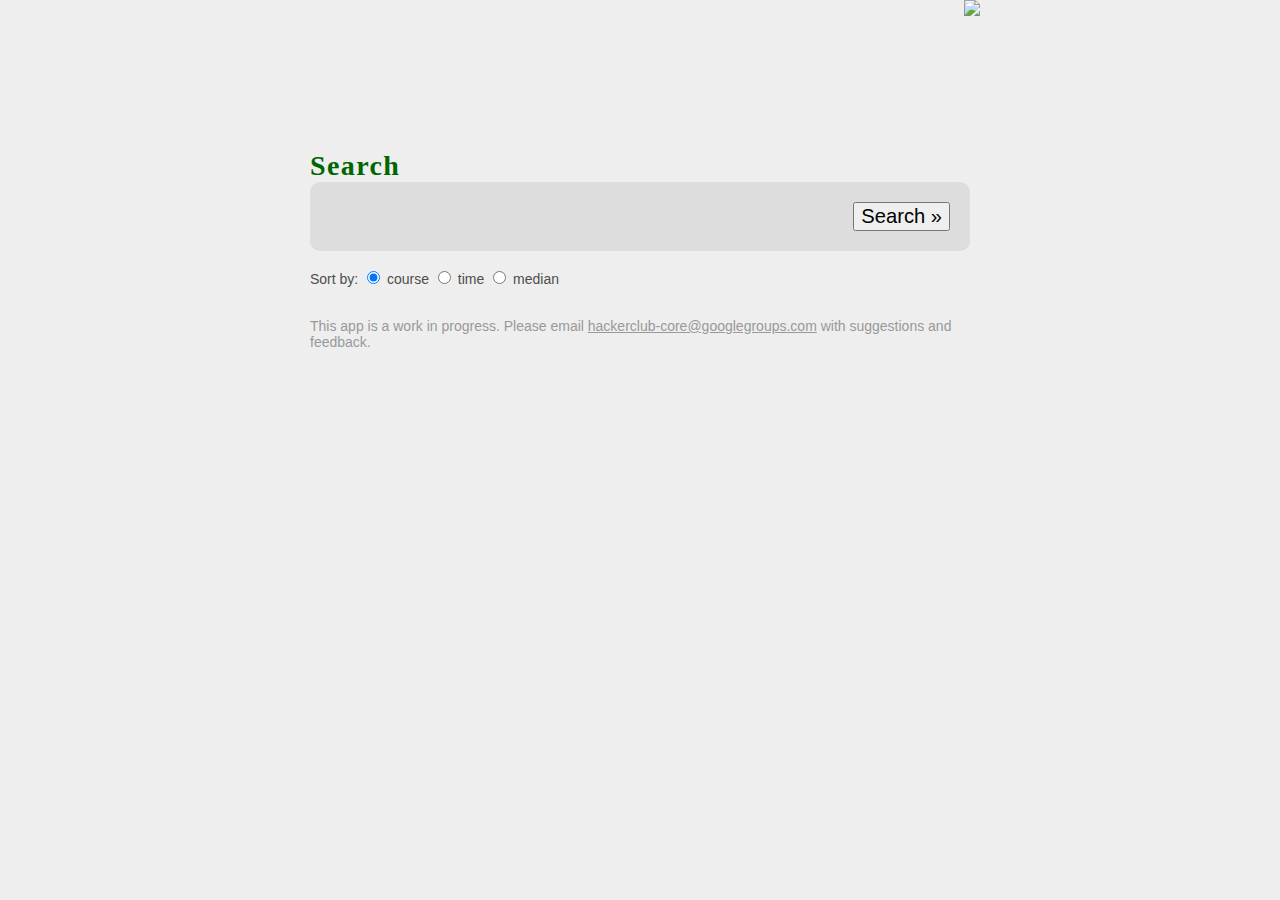
==== commit 334e0ad4: "port css to sass" ====
--- a/index.html
+++ b/index.html
@@ -5,8 +5,9 @@
 		<script type="text/javascript" src="https://ajax.googleapis.com/ajax/libs/jquery/1.5.2/jquery.min.js"></script>
 		<script type="text/javascript" src="dept_map.js"></script>
         <script type="text/javascript" src="jquery-autocomplete/jquery.autocomplete.min.js"></script>
-
-		<link rel="stylesheet" type="text/css"  href="pickre.css" />
+        <script type="text/javascript" src="json-sans-eval.js"></script>
+
+		<link rel="stylesheet" type="text/css"  href="stylesheets/compiled/application.css" />
 		<link rel="stylesheet" type="text/css"  href="jquery-autocomplete/jquery.autocomplete.css" />
 
 		<script type="text/javascript" >
@@ -123,7 +124,7 @@
         result_div.append(cglink_div);
 
         // term
-        term = $('<span class="term"><span class="fieldname">term </span>' + result['term'] + ' ' + result['year'] + '</span>');
+        term = $('<span class="term"><span class="fieldname">term </span>' + result['term'] + ' ' + result['year'] + '<a href="http://www.dartmouth.edu/~reg/calendars/acad_11_12.html">(?)</a></span>');
         result_div.append(term);
 
         // profs
@@ -143,7 +144,8 @@
                 }
                 first = false;
 		var prof = result['Professors'][key];
-                html += "<a href='http://dartwiki.org/w/" + prof.replace(' ', '_') + "'>" + prof + "</a>"
+                //html += "<a href='http://dartwiki.org/w/" + prof.replace(' ', '_') + "'>" + prof + "</a>"
+                html += '<a href="http://hacktown.cs.dartmouth.edu/gudru/index.php?become=view&year=&term=&dept=&number=&prof=' + prof.replace(' ', '+') + '&action=selectcourses2">' + prof + '</a>';
             }
             profs_div.append(html);
         }
@@ -153,14 +155,9 @@
         result_div.append(profs_div);
 
         // Period
-        time = $('<span class="time"><span class="fieldname">period </span>' + result['period'] + '</span>');
+        time = $('<span class="time"><span class="fieldname">period </span>' + result['period'] + ' <a href="http://oracle-www.dartmouth.edu/dart/groucho/timetabl.diagram">(?)</a></span>');
         result_div.append(time);
 
-        // offered
-        if (result['offered']) {
-            offered = $('<span class="offered"><span class="fieldname">offered </span>' + result['offered'] + '</span>');
-            result_div.append(offered);
-        }
 
 		// Distribs
         distrib = $('<span class="distrib"><span class="fieldname">distrib </span></span>');
@@ -214,19 +211,39 @@
         }
         result_div.append(median_div);
 
+
+        //ORC STUFF
+        // Header
+        if (result['note'] || result['offered'] || result['description']) {
+            var orc_header_div = $('<h4>From the <a href="http://www.dartmouth.edu/~reg/courses/desc/' + result['Department'] + '.html"> ' + result['Department'] + ' ORC</a> <small>(may be out of date)</small></h4>:');
+        result_div.append(orc_header_div);
+        }
+        // Link to ORC
+        else{
+        var dept_orc_div = $('<span class="dept_orc"><span class="fieldname">dept ORC</span><a href="http://www.dartmouth.edu/~reg/courses/desc/'+result['Department']+'.html">' + result['Department'] + ' ORC</a<</span>');
+        result_div.append(dept_orc_div);
+        }
+
         // Note
         if (result['note']) {
             var note_div = $('<span class="note"><span class="fieldname">note </span>'+result['note']+'</span>');
             result_div.append(note_div);
         }
 
+        // offered
+        if (result['offered']) {
+            offered = $('<span class="offered"><span class="fieldname">offered </span>' + result['offered'] + '</span>');
+            result_div.append(offered);
+        }
 
         // Description
         if (result['description']) {
-            var description_div = $('<span class="description"><span class="fieldname">description </span>'+result['description']+'</span>');
+            var description_div = $('<span class="description"><span class="fieldname">description </span>'+ result['description'].replace(/\n/g, '<br />') +'</span>');
             result_div.append(description_div);
         }
 
+
+        
         the_results_div.append(result_div);
     }
     last_result = results;
@@ -434,9 +451,8 @@
 }
 
 
-function do_search() {
-    the_form = $('#search_form');
-    form_params = the_form.serializeArray();
+function do_search(form_params) {
+    window.location.hash = JSON.stringify(form_params);
     periods = [];
     distribs = [];
 
@@ -648,6 +664,8 @@
         return (arr ? "[" : "{") + String(json) + (arr ? "]" : "}");
     }
 };
+// implement JSON.parse de-serialization
+JSON.parse = JSON.parse || jsonParse
 
 // search options
 var search_options = {
@@ -766,9 +784,11 @@
     //show_favorites();
     $("form#search_form input[type='submit']").click(function () {
     	try{
-        	do_search();
+            the_form = $('#search_form');
+            form_params = the_form.serializeArray();
+            do_search(form_params);
         }catch(e){
-        	//console.log(e.message)
+        	console.log(e.message)
         }
         return false;
     });
@@ -783,7 +803,11 @@
             }
     });
 
-
+    // if they already have a search encoded in the URL, execute it
+    if(window.location.hash){
+        the_params = JSON.parse(window.location.hash);
+        do_search(the_params);
+    }
 });
 </script>
 
--- a/stylesheets/compiled/application.css
+++ b/stylesheets/compiled/application.css
@@ -0,0 +1,237 @@
+a img {
+  border: none; }
+
+.term a, .time a {
+  vertical-align: top;
+  font-size: .8em; }
+
+@font-face {
+  font-family: 'ChunkFiveRegular';
+  src: url("font-face/ChunkFive/Chunkfive-webfont.eot");
+  src: url("font-face/ChunkFive/Chunkfive-webfont.eot?#iefix") format("embedded-opentype"), url("font-face/ChunkFive/Chunkfive-webfont.woff") format("woff"), url("font-face/ChunkFive/Chunkfive-webfont.ttf") format("truetype"), url("font-face/ChunkFive/Chunkfive-webfont.svg#ChunkFiveRegular") format("svg");
+  font-weight: normal;
+  font-style: normal; }
+
+h3 {
+  font-family: ChunkFiveRegular;
+  letter-spacing: 0.05em;
+  font-size: 2em;
+  color: #060;
+  margin: 0;
+  padding: 0; }
+
+html {
+  width: 100%; }
+
+body {
+  width: 700px;
+  margin: auto;
+  background-color: #eee;
+  font-family: arial;
+  font-size: 14px;
+  color: #4d4d4d; }
+
+#header {
+  height: 130px; }
+
+#header a#logo {
+  position: relative;
+  float: right;
+  right: 10px; }
+
+#content {
+  padding: 20px; }
+
+fieldset {
+  margin: 0;
+  padding: 0;
+  background: none;
+  border: none; }
+
+/* error handling has different formatting than a single result*/
+.error_msg {
+  background-color: #aaa;
+  color: white;
+  font-weight: normal;
+  padding: 10px;
+  border-radius: 10px; }
+
+.description,
+.note {
+  font-weight: normal; }
+
+.cglink {
+  color: white;
+  background-color: #055005;
+  font-style: italic;
+  font-weight: normal;
+  font-size: 0.9em;
+  vertical-align: middle;
+  text-decoration: none;
+  display: block;
+  float: right;
+  padding: 6px 7px;
+  margin: 6px;
+  border-radius: 3px; }
+
+.cglink:hover {
+  background-color: #3a3; }
+
+#disclaimer {
+  margin-top: 15px;
+  color: #999; }
+
+#disclaimer a {
+  color: #999; }
+
+#sortby {
+  display: inline-block;
+  float: left;
+  margin-left: 22px; }
+
+.result h4 {
+  margin: 5px 10px 3px 10px; }
+
+.result .dept_num {
+  display: block;
+  width: 100%;
+  font-size: 1.3em; }
+
+.result .desc {
+  display: block;
+  width: 100%;
+  font-size: 1.1em; }
+
+.result > span {
+  display: block;
+  padding: 2px 10px; }
+
+.result span span.fieldname,
+.result span.notfound {
+  font-weight: normal;
+  font-style: italic; }
+
+.result span span.fieldname {
+  color: #3a3;
+  display: block;
+  float: left;
+  width: 100px; }
+
+.result span.notfound {
+  color: #044904; }
+
+.result {
+  width: 100%;
+  margin-bottom: 20px;
+  background-color: #262;
+  border-radius: 10px;
+  color: white;
+  font-weight: bold;
+  padding-bottom: 6px;
+  margin: 13px 0 13px 0; }
+
+/* course title acts as the header of each section -- darker color */
+.result .dept_num_title {
+  background-color: #055005;
+  border-radius: 10px 10px 0 0;
+  padding-top: 5px;
+  font-size: 1.2em;
+  letter-spacing: 1px; }
+
+/* CRN is differently colored & off to the right b/c people don't care about it when skimming */
+.result .crn {
+  float: right;
+  color: #3a3;
+  font-weight: normal;
+  font-style: italic; }
+
+/* unused */
+.result .offering {
+  margin-left: 10px; }
+
+.result .offering .prof {
+  margin-left: 5px; }
+
+.result .offering .time {
+  margin-left: 5px; }
+
+.result .offering .crn {
+  margin-left: 5px; }
+
+.result a {
+  color: #4c4;
+  text-decoration: none; }
+
+.result span a:visited {
+  color: #3a3; }
+
+.result span a:hover {
+  color: #33e033; }
+
+.result span a:active {
+  color: #1e1; }
+
+#search_form {
+  border-radius: 10px;
+  -border-radius: 10px;
+  -moz-border-radius: 10px;
+  font-size: 1.2em;
+  text-align: right;
+  background-color: #ddd;
+  padding: 20px; }
+
+#search_form input[type='submit'] {
+  display: inline-block;
+  font-size: 1.2em; }
+
+.search_row {
+  text-align: left;
+  height: 50px; }
+
+.search_row .left_side {
+  width: 300px;
+  display: inline-block;
+  vertical-align: middle;
+  height: 100%;
+  text-align: right; }
+
+.search_row .left_side select {
+  width: 93%;
+  overflow: hidden;
+  text-align: left; }
+
+.search_row .left_side .close_link {
+  width: 7%;
+  overflow: hidden;
+  text-align: left; }
+
+.search_row .right_side {
+  height: 100%;
+  vertical-align: middle;
+  width: 300px;
+  display: inline-block;
+  padding: 0 10px 0 10px; }
+
+.search_row .right_side input[type='text'] {
+  width: 100%; }
+
+.search_row a.close_row {
+  font-size: .8em; }
+
+.search_row a {
+  text-decoration: none;
+  font-family: arial 'courier new';
+  font-weight: bold;
+  vertical-align: middle;
+  margin: 0px 3px;
+  background-color: #aaa;
+  color: #ddd;
+  border: 0;
+  padding: 0 3px 0 3px;
+  -moz-border-radius: 3px;
+  -webkit-border-radius: 3px;
+  border-radius: 3px; }
+
+.search_row a:hover {
+  background-color: #999;
+  color: white; }
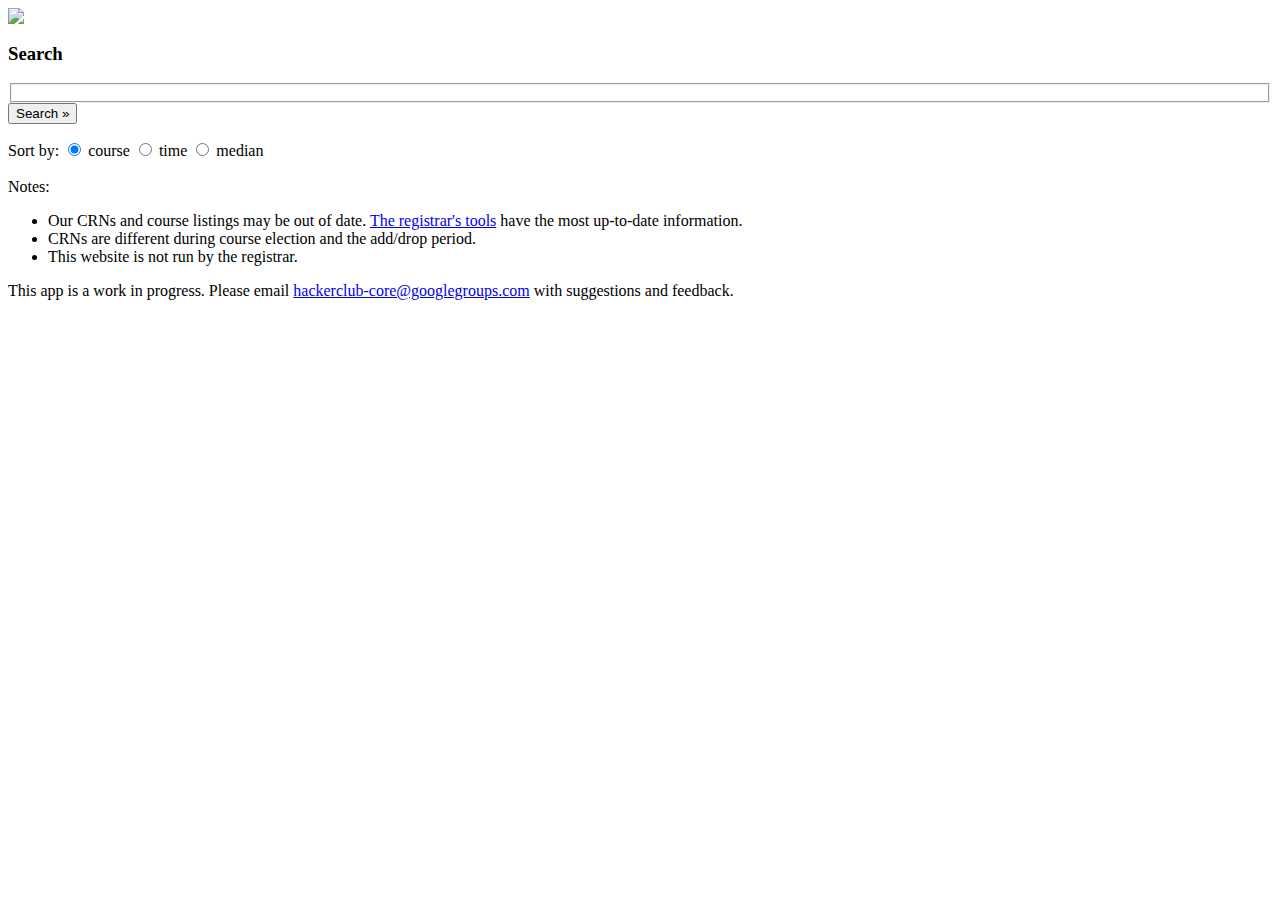
==== commit 87a88d20: "added some disclaimer text" ====
--- a/index.html
+++ b/index.html
@@ -7,7 +7,7 @@
         <script type="text/javascript" src="jquery-autocomplete/jquery.autocomplete.min.js"></script>
         <script type="text/javascript" src="json-sans-eval.js"></script>
 
-		<link rel="stylesheet" type="text/css"  href="stylesheets/compiled/application.css" />
+		<link rel="stylesheet" type="text/css"  href="pickre.css" />
 		<link rel="stylesheet" type="text/css"  href="jquery-autocomplete/jquery.autocomplete.css" />
 
 		<script type="text/javascript" >
@@ -861,6 +861,18 @@
 			</div>
 			-->
             <div id="disclaimer">
+            Notes:
+            <ul>
+            <li>
+            Our CRNs and course listings may be out of date. <a href="http://www.dartmouth.edu/~reg/courses/index.html">The registrar's tools</a> have the most up-to-date information.
+            </li>
+            <li>
+            CRNs are different during course election and the add/drop period.
+            </li>
+            <li>
+            This website is not run by the registrar.
+            </li>
+            </ul>
             This app is a work in progress.  Please email <a href="mailto:hackerclub-core@googlegroups.com">hackerclub-core@googlegroups.com</a> with suggestions and feedback.
             </div>
 		</div>
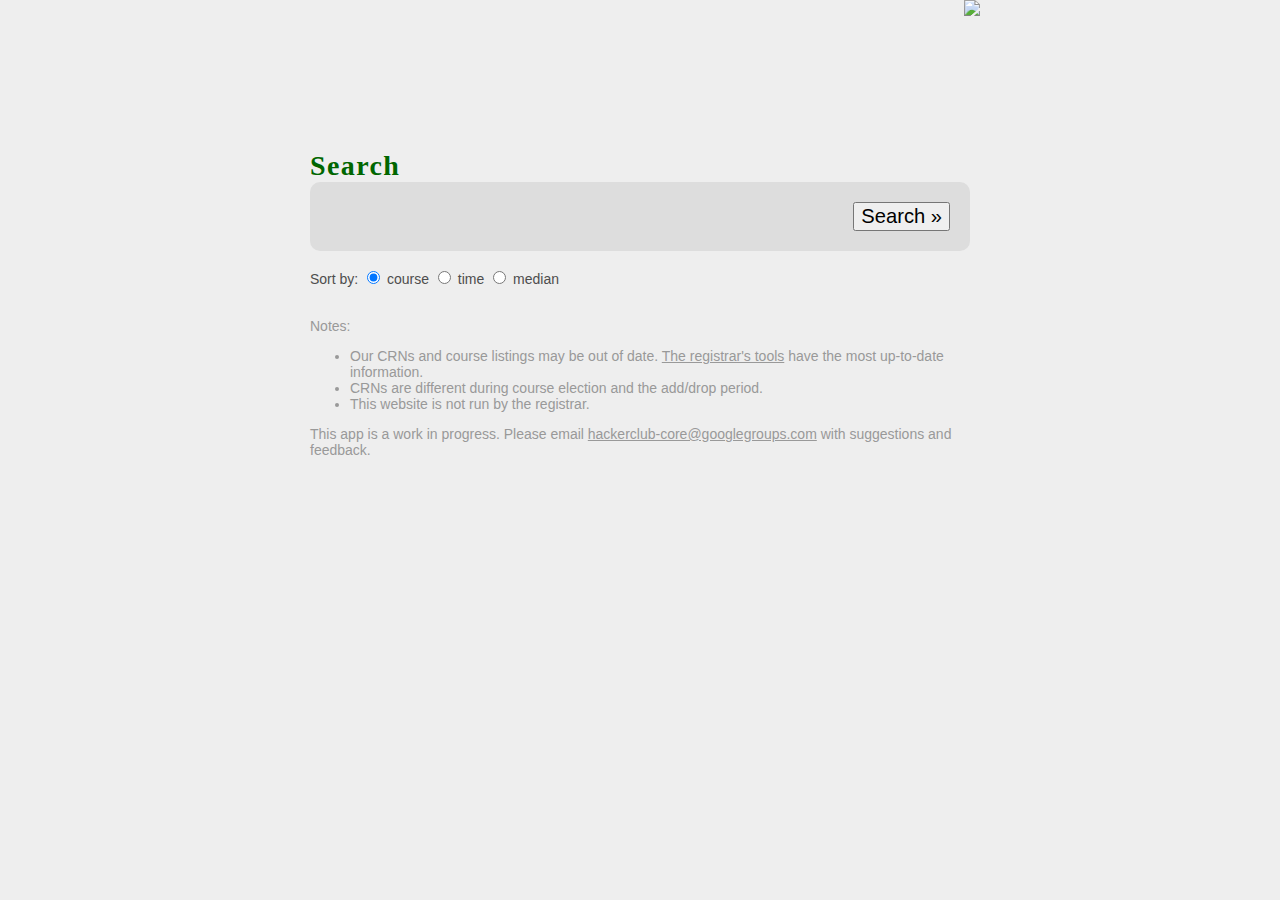
==== commit cbfdf4ba: "Merge branch 'master' of github.com:DartmouthHackerClub/CoursePicker" ====
--- a/index.html
+++ b/index.html
@@ -7,7 +7,7 @@
         <script type="text/javascript" src="jquery-autocomplete/jquery.autocomplete.min.js"></script>
         <script type="text/javascript" src="json-sans-eval.js"></script>
 
-		<link rel="stylesheet" type="text/css"  href="pickre.css" />
+		<link rel="stylesheet" type="text/css"  href="stylesheets/compiled/application.css" />
 		<link rel="stylesheet" type="text/css"  href="jquery-autocomplete/jquery.autocomplete.css" />
 
 		<script type="text/javascript" >
--- a/stylesheets/compiled/application.css
+++ b/stylesheets/compiled/application.css
@@ -0,0 +1,237 @@
+a img {
+  border: none; }
+
+.term a, .time a {
+  vertical-align: top;
+  font-size: .8em; }
+
+@font-face {
+  font-family: 'ChunkFiveRegular';
+  src: url("font-face/ChunkFive/Chunkfive-webfont.eot");
+  src: url("font-face/ChunkFive/Chunkfive-webfont.eot?#iefix") format("embedded-opentype"), url("font-face/ChunkFive/Chunkfive-webfont.woff") format("woff"), url("font-face/ChunkFive/Chunkfive-webfont.ttf") format("truetype"), url("font-face/ChunkFive/Chunkfive-webfont.svg#ChunkFiveRegular") format("svg");
+  font-weight: normal;
+  font-style: normal; }
+
+h3 {
+  font-family: ChunkFiveRegular;
+  letter-spacing: 0.05em;
+  font-size: 2em;
+  color: #060;
+  margin: 0;
+  padding: 0; }
+
+html {
+  width: 100%; }
+
+body {
+  width: 700px;
+  margin: auto;
+  background-color: #eee;
+  font-family: arial;
+  font-size: 14px;
+  color: #4d4d4d; }
+
+#header {
+  height: 130px; }
+
+#header a#logo {
+  position: relative;
+  float: right;
+  right: 10px; }
+
+#content {
+  padding: 20px; }
+
+fieldset {
+  margin: 0;
+  padding: 0;
+  background: none;
+  border: none; }
+
+/* error handling has different formatting than a single result*/
+.error_msg {
+  background-color: #aaa;
+  color: white;
+  font-weight: normal;
+  padding: 10px;
+  border-radius: 10px; }
+
+.description,
+.note {
+  font-weight: normal; }
+
+.cglink {
+  color: white;
+  background-color: #055005;
+  font-style: italic;
+  font-weight: normal;
+  font-size: 0.9em;
+  vertical-align: middle;
+  text-decoration: none;
+  display: block;
+  float: right;
+  padding: 6px 7px;
+  margin: 6px;
+  border-radius: 3px; }
+
+.cglink:hover {
+  background-color: #3a3; }
+
+#disclaimer {
+  margin-top: 15px;
+  color: #999; }
+
+#disclaimer a {
+  color: #999; }
+
+#sortby {
+  display: inline-block;
+  float: left;
+  margin-left: 22px; }
+
+.result h4 {
+  margin: 5px 10px 3px 10px; }
+
+.result .dept_num {
+  display: block;
+  width: 100%;
+  font-size: 1.3em; }
+
+.result .desc {
+  display: block;
+  width: 100%;
+  font-size: 1.1em; }
+
+.result > span {
+  display: block;
+  padding: 2px 10px; }
+
+.result span span.fieldname,
+.result span.notfound {
+  font-weight: normal;
+  font-style: italic; }
+
+.result span span.fieldname {
+  color: #3a3;
+  display: block;
+  float: left;
+  width: 100px; }
+
+.result span.notfound {
+  color: #044904; }
+
+.result {
+  width: 100%;
+  margin-bottom: 20px;
+  background-color: #262;
+  border-radius: 10px;
+  color: white;
+  font-weight: bold;
+  padding-bottom: 6px;
+  margin: 13px 0 13px 0; }
+
+/* course title acts as the header of each section -- darker color */
+.result .dept_num_title {
+  background-color: #055005;
+  border-radius: 10px 10px 0 0;
+  padding-top: 5px;
+  font-size: 1.2em;
+  letter-spacing: 1px; }
+
+/* CRN is differently colored & off to the right b/c people don't care about it when skimming */
+.result .crn {
+  float: right;
+  color: #3a3;
+  font-weight: normal;
+  font-style: italic; }
+
+/* unused */
+.result .offering {
+  margin-left: 10px; }
+
+.result .offering .prof {
+  margin-left: 5px; }
+
+.result .offering .time {
+  margin-left: 5px; }
+
+.result .offering .crn {
+  margin-left: 5px; }
+
+.result a {
+  color: #4c4;
+  text-decoration: none; }
+
+.result span a:visited {
+  color: #3a3; }
+
+.result span a:hover {
+  color: #33e033; }
+
+.result span a:active {
+  color: #1e1; }
+
+#search_form {
+  border-radius: 10px;
+  -border-radius: 10px;
+  -moz-border-radius: 10px;
+  font-size: 1.2em;
+  text-align: right;
+  background-color: #ddd;
+  padding: 20px; }
+
+#search_form input[type='submit'] {
+  display: inline-block;
+  font-size: 1.2em; }
+
+.search_row {
+  text-align: left;
+  height: 50px; }
+
+.search_row .left_side {
+  width: 300px;
+  display: inline-block;
+  vertical-align: middle;
+  height: 100%;
+  text-align: right; }
+
+.search_row .left_side select {
+  width: 93%;
+  overflow: hidden;
+  text-align: left; }
+
+.search_row .left_side .close_link {
+  width: 7%;
+  overflow: hidden;
+  text-align: left; }
+
+.search_row .right_side {
+  height: 100%;
+  vertical-align: middle;
+  width: 300px;
+  display: inline-block;
+  padding: 0 10px 0 10px; }
+
+.search_row .right_side input[type='text'] {
+  width: 100%; }
+
+.search_row a.close_row {
+  font-size: .8em; }
+
+.search_row a {
+  text-decoration: none;
+  font-family: arial 'courier new';
+  font-weight: bold;
+  vertical-align: middle;
+  margin: 0px 3px;
+  background-color: #aaa;
+  color: #ddd;
+  border: 0;
+  padding: 0 3px 0 3px;
+  -moz-border-radius: 3px;
+  -webkit-border-radius: 3px;
+  border-radius: 3px; }
+
+.search_row a:hover {
+  background-color: #999;
+  color: white; }
